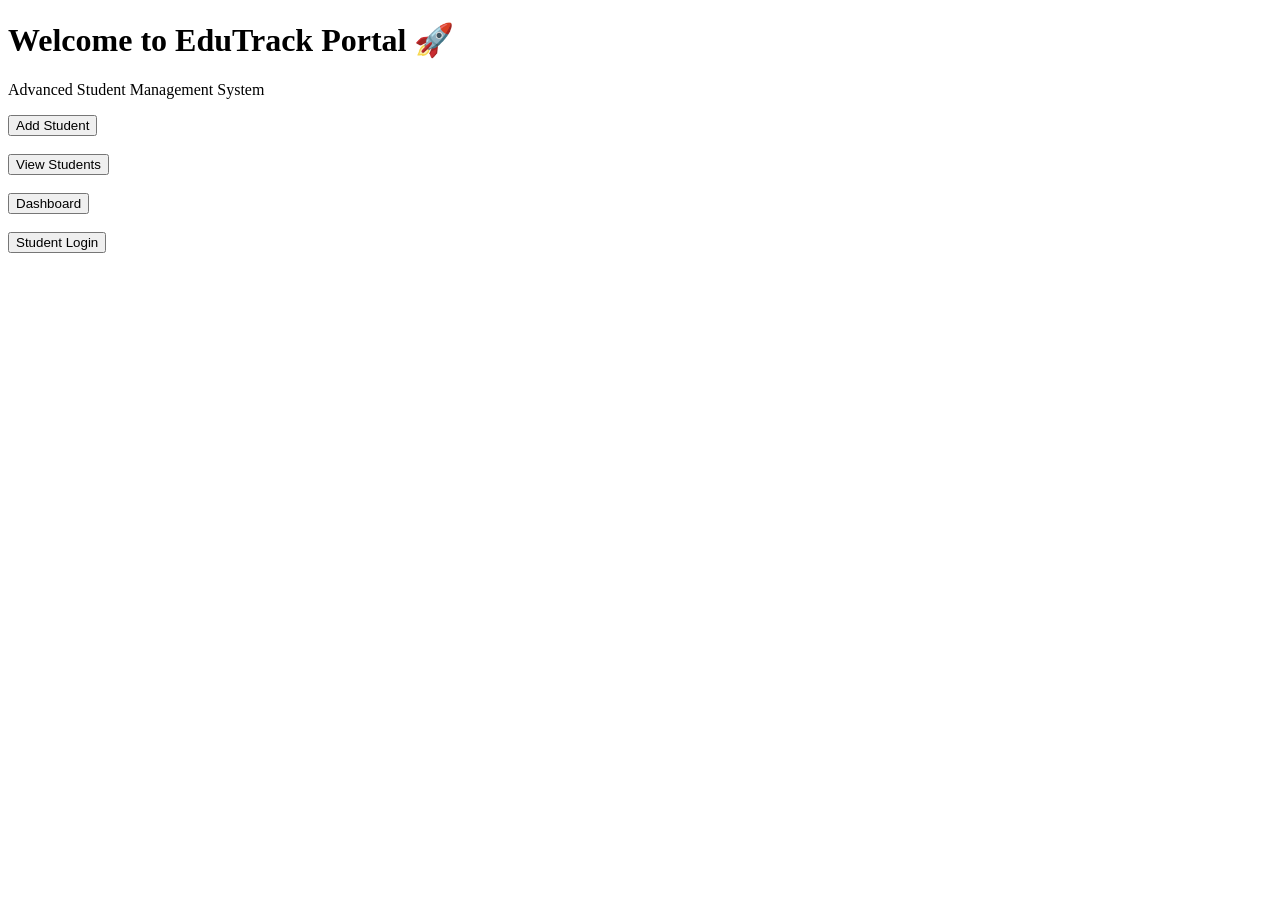
==== templates/index.html @ 45bb440b "Initial EduTrack Upload" ====
<!DOCTYPE html>
<html>

<head>

    <title>EduTrack Portal</title>

    <link rel="stylesheet"
          href="{{ url_for('static', filename='style.css') }}">

</head>

<body>

    <h1>Welcome to EduTrack Portal 🚀</h1>

    <p>Advanced Student Management System</p>

    <a href="/add-student">
        <button>Add Student</button>
    </a>

    <br><br>

    <a href="/students">
        <button>View Students</button>
    </a>

    <br><br>

    <a href="/dashboard">
        <button>Dashboard</button>
    </a>
    <br><br>

<a href="/student-login">
    <button>Student Login</button>
</a>

</body>

</html>
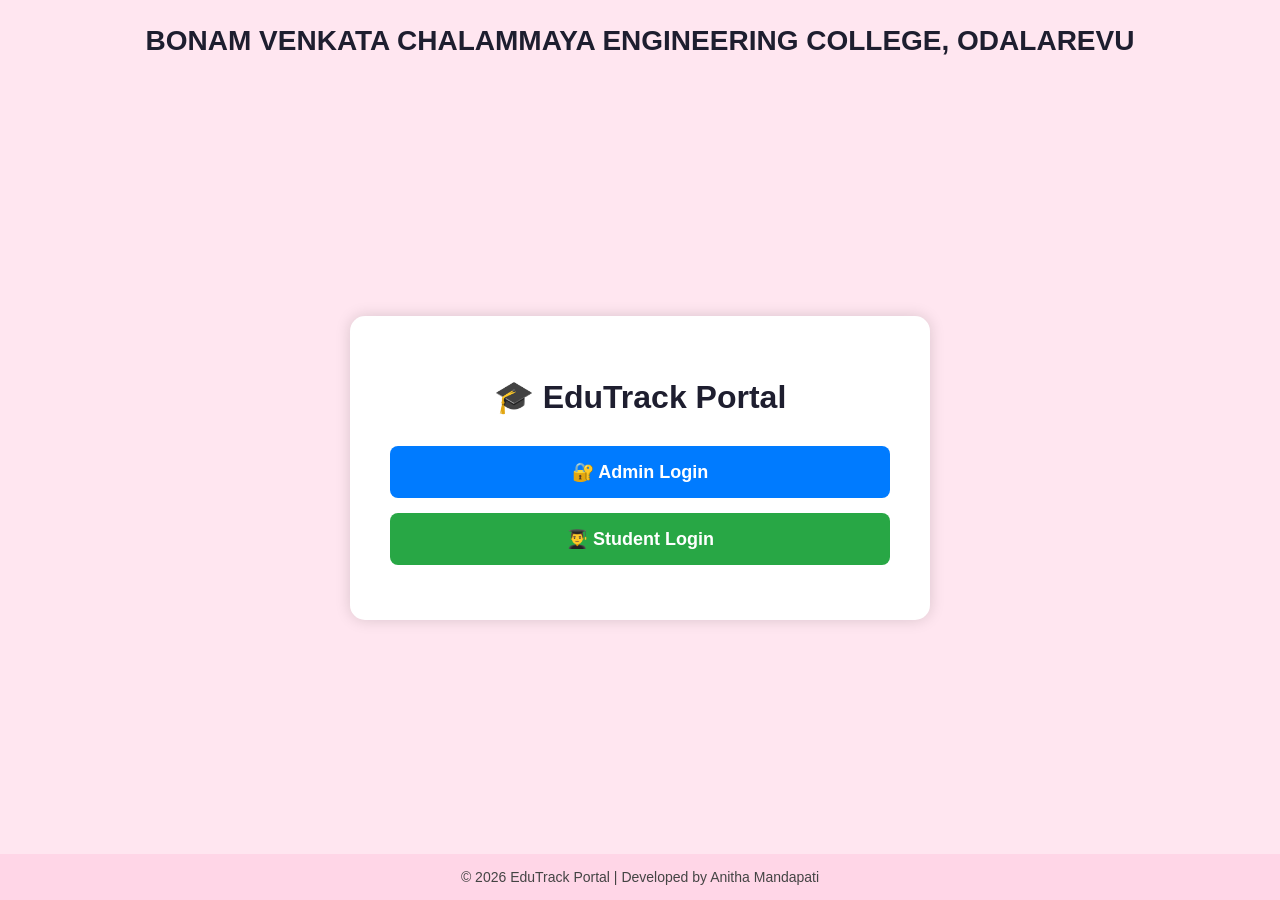
==== commit 09e89736: "Enhanced student portal and password management" ====
--- a/templates/index.html
+++ b/templates/index.html
@@ -5,37 +5,123 @@
 
     <title>EduTrack Portal</title>
 
-    <link rel="stylesheet"
-          href="{{ url_for('static', filename='style.css') }}">
+    <style>
+
+        body{
+            font-family: Arial, sans-serif;
+            background:#ffe6f0;
+            margin:0;
+            min-height:100vh;
+            display:flex;
+            flex-direction:column;
+        }
+
+        .college-name{
+            text-align:center;
+            font-size:28px;
+            font-weight:bold;
+            color:#1e1e2f;
+            padding:25px 10px;
+        }
+
+        .main-container{
+            flex:1;
+            display:flex;
+            justify-content:center;
+            align-items:center;
+        }
+
+        .container{
+            background:white;
+            padding:40px;
+            border-radius:15px;
+            text-align:center;
+            box-shadow:0 0 15px rgba(0,0,0,0.15);
+            width:500px;
+        }
+
+        h1{
+            color:#1e1e2f;
+            margin-bottom:10px;
+        }
+
+        .description{
+            color:gray;
+            margin-bottom:30px;
+        }
+
+        .btn{
+            display:block;
+            width:100%;
+            padding:15px;
+            margin:15px 0;
+            text-decoration:none;
+            color:white;
+            border-radius:8px;
+            font-size:18px;
+            font-weight:bold;
+            box-sizing:border-box;
+        }
+
+        .admin{
+            background:#007bff;
+        }
+
+        .student{
+            background:#28a745;
+        }
+
+        .admin:hover{
+            background:#0056b3;
+        }
+
+        .student:hover{
+            background:#1f7a33;
+        }
+
+        .footer{
+            text-align:center;
+            padding:15px;
+            font-size:14px;
+            color:#444;
+            background:#ffd6e7;
+        }
+
+    </style>
 
 </head>
 
 <body>
 
-    <h1>Welcome to EduTrack Portal 🚀</h1>
+    <div class="college-name">
+        BONAM VENKATA CHALAMMAYA ENGINEERING COLLEGE, ODALAREVU
+    </div>
 
-    <p>Advanced Student Management System</p>
+    <div class="main-container">
 
-    <a href="/add-student">
-        <button>Add Student</button>
-    </a>
+        <div class="container">
 
-    <br><br>
+            <h1>🎓 EduTrack Portal</h1>
 
-    <a href="/students">
-        <button>View Students</button>
-    </a>
+            <p class="description">
+                
+            </p>
 
-    <br><br>
+            <a href="/login-page" class="btn admin">
+                🔐 Admin Login
+            </a>
 
-    <a href="/dashboard">
-        <button>Dashboard</button>
-    </a>
-    <br><br>
+            <a href="/student-login" class="btn student">
+                👨‍🎓 Student Login
+            </a>
 
-<a href="/student-login">
-    <button>Student Login</button>
-</a>
+        </div>
+
+    </div>
+
+    <div class="footer">
+        © 2026 EduTrack Portal | Developed by Anitha Mandapati
+    </div>
 
 </body>
 
